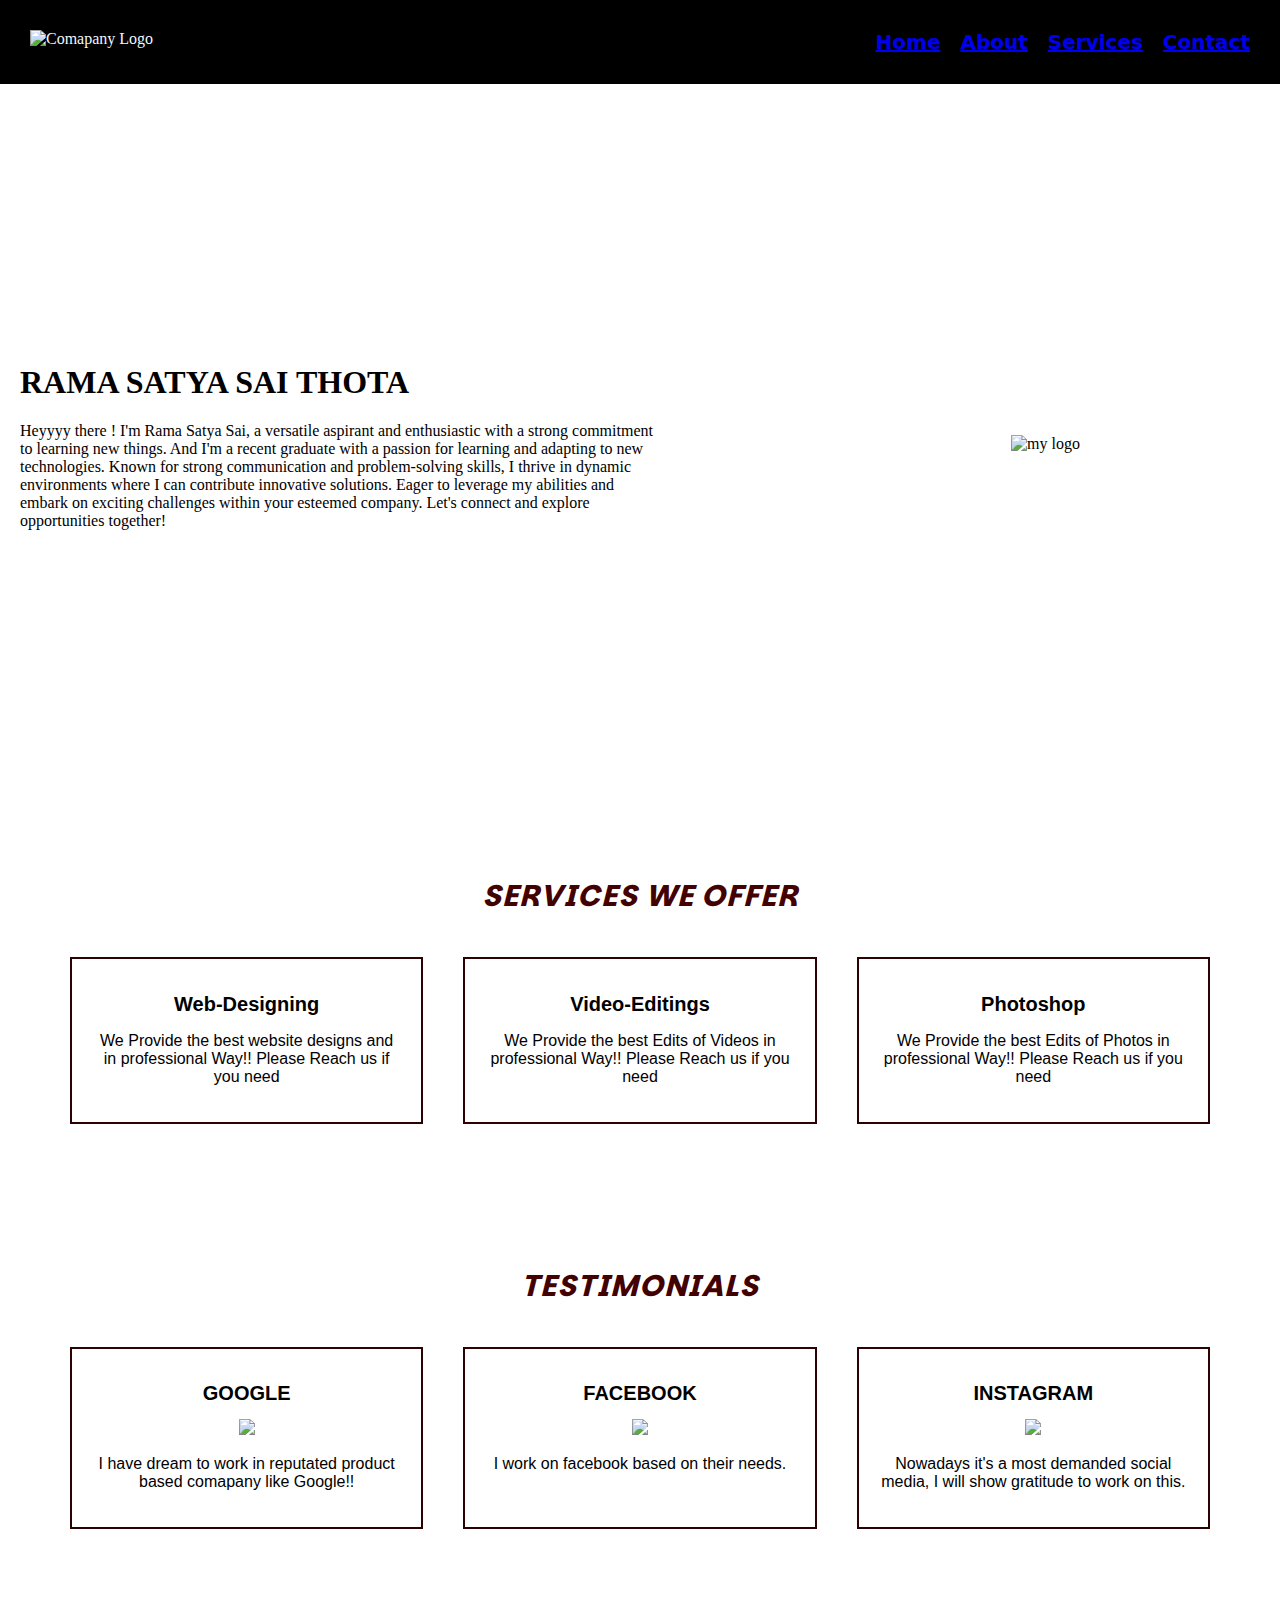
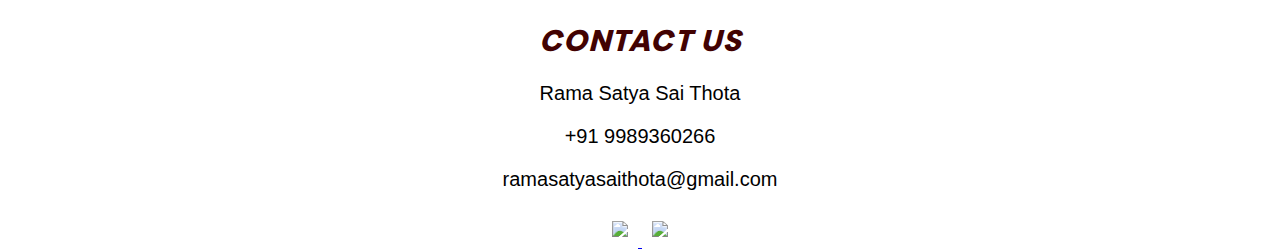
==== index.html @ 17ec9e81 "Add files via upload" ====
<!DOCTYPE html>
<html lang="en">

    <meta charset="UTF-8">
    <meta name="viewport" content="width=device-width, initial-scale=1.0">
    <title>Document</title>
    <link rel="stylesheet" href="style.css">
</head>
<body>
    <div class="navbar">
        <div class="navbar-left">
            <img class="logo-image" src="https://www.seoclerk.com/pics/558051-1Tuzbe1505232840.png" alt="Comapany Logo">
        </div>
            <div class="navbar-right">
                <a class="a-element" href="#home">Home</a>
                <a class="a-element" href="#about">About</a>
                <a class="a-element" href="#services">Services</a>
                <a class="a-element" href="#contact">Contact</a>
            </div>
    </div>
    <div class="Home" id="home">
        <div class="Home-left">
           <h1>RAMA SATYA SAI THOTA</h1>
           <p>Heyyyy there !
            I'm Rama Satya Sai, a versatile aspirant and enthusiastic with a strong commitment to learning new things.
            And I'm a recent graduate with a passion for learning and adapting to new technologies. Known for strong communication and problem-solving skills, I thrive in dynamic environments where I can contribute innovative solutions. Eager to leverage my abilities and embark on exciting challenges within your esteemed company. Let's connect and explore opportunities together!</p>
        </div>
        <div class="Home-right">
           <img  class="logo-img" src="https://www.tahiredits.in/wp-content/uploads/2021/06/PicsArt_06-12-08.40.56-1536x1536.png" alt="my logo" >
        </div>
        
    
    </div>
    <div class="Services" id="services">
        <h1 class="ser-h1">SERVICES WE OFFER</h1>
        <div class="services-sub-cont">
        <div class="services-card">
            <h1 class="sc-h1">Web-Designing</h1>
            <p class="sc-p">We Provide the best website designs and in professional Way!! Please Reach us if you need</p>
        </div>
        <div class="services-card">
            <h1 class="sc-h1">Video-Editings</h1>
            <p class="sc-p">We Provide the best Edits of Videos in professional Way!! Please Reach us if you need</p>
        </div>
        <div class="services-card">
            <h1 class="sc-h1">Photoshop</h1>
            <p class="sc-p">We Provide the best Edits of Photos in professional Way!! Please Reach us if you need</p>
        </div>



        </div>


    </div>
    <div class="Services">
        <h1 class="ser-h1">TESTIMONIALS</h1>
        <div class="services-sub-cont">
        <div class="services-card">
            <h1 class="sc-h1">GOOGLE</h1>
            <img src="https://imagepng.org/wp-content/uploads/2019/08/google-icon.png" class="test-logo">
            <p class="sc-p">I have dream to work in reputated product based comapany like Google!!</p>
        </div>
        <div class="services-card">
            <h1 class="sc-h1">FACEBOOK</h1>
            <img src="https://www.facebook.com/images/fb_icon_325x325.png" class="test-logo">
            <p class="sc-p">I work on facebook based on their needs.</p>
        </div>
        <div class="services-card">
            <h1 class="sc-h1">INSTAGRAM</h1>
            <img src="https://freepngimg.com/download/logo/69768-logo-computer-layout-instagram-icons-png-file-hd.png" class="test-logo">
            <p class="sc-p">Nowadays it's a most demanded social media, I will show gratitude to work on this.</p>
        </div>



        </div>


    </div>
    <div class="Contact" id="contact">
        <h1 class="ser-h1">CONTACT US</h1>
        <div class="Contact-info">
            <p>Rama Satya Sai Thota</p>
            <p>+91 9989360266</p>
            <p>ramasatyasaithota@gmail.com</p>
        </div>
        <div class="social-icons">
            <div class="social-icon">
                <a href="https://www.instagram.com/_mr.rama._/">
                <img src="https://freepngimg.com/download/logo/69768-logo-computer-layout-instagram-icons-png-file-hd.png" class="social-icon-img">
                </a>
                 <a href="https://www.linkedin.com/in/rama-satya-sai-thota-a51268256?utm_source=share&utm_campaign=share_via&utm_content=profile&utm_medium=android_app">
                    <img src="https://pngimg.com/uploads/linkedIn/linkedIn_PNG8.png" class="social-icon-img">
                 </a>  
            </div>
        </div>

    </div>
</body>
</html>
---- style.css ----
@import url('https://fonts.googleapis.com/css2?family=Fira+Code:wght@300..700&family=Open+Sans:ital,wght@0,300..800;1,300..800&family=Parkinsans:wght@300..800&display=swap');
body {
 margin:0px
}
.navbar {
    margin: 0px;
    display: flex;
    flex-direction: row;
    justify-content: space-between;
    background-color: black;
    color:aliceblue;
}
.navbar-left {
    padding: 30px;   
}
.logo-image {
    height: 200px;
}
.navbar-right {
    padding: 20px;
    display: flex;
    flex-direction: row;
    align-items: center;
    text-align: right;
}
.a-element {
    padding: 10px;
    font-family: system-ui, -apple-system, BlinkMacSystemFont, 'Segoe UI', Roboto, Oxygen, Ubuntu, Cantarell, 'Open Sans', 'Helvetica Neue', sans-serif;
    font-size: 20px;
    font-weight: bold;
}
.Home {
    display: flex;
    flex-direction: row;
    align-items: center;
    justify-content: space-between;
    height: 80vh;
}
.Home-left {
    width: 50vw;
    text-align: left;
    padding-left: 20px;
}
.Home-right {
    padding-left: 200px;
}
.logo-img {
    height: 300px;
    padding-right: 200px;
}
.Services {
    padding: 50px;
    text-align: center;

}
.ser-h1 {
    font-family: "Parkinsans", sans-serif; 
    color:rgb(66, 2, 2);
    letter-spacing: 1px;
    font-size: 30px;
    font-style: italic;
}
.services-sub-cont {
    display: flex;
    flex-direction: row;
}
.services-card {
    border: 2px rgb(44, 1, 1) solid;
    margin: 20px;
    padding:20px;
    width:400px;
    
}
.sc-h1 {
    font-family: "Montserrat", sans-serif;
    font-size: 20px;
}
.sc-p {
    font-family: "Encode Sans", sans-serif;
}
.Contact {
    text-align: center;
}
.Contact-info {
    font-family: "Montserrat", sans-serif;
    font-size: 20px;
}
.social-icon-img {
    height: 50px;
    padding: 10px;
}
.test-logo {
    height:50px
}
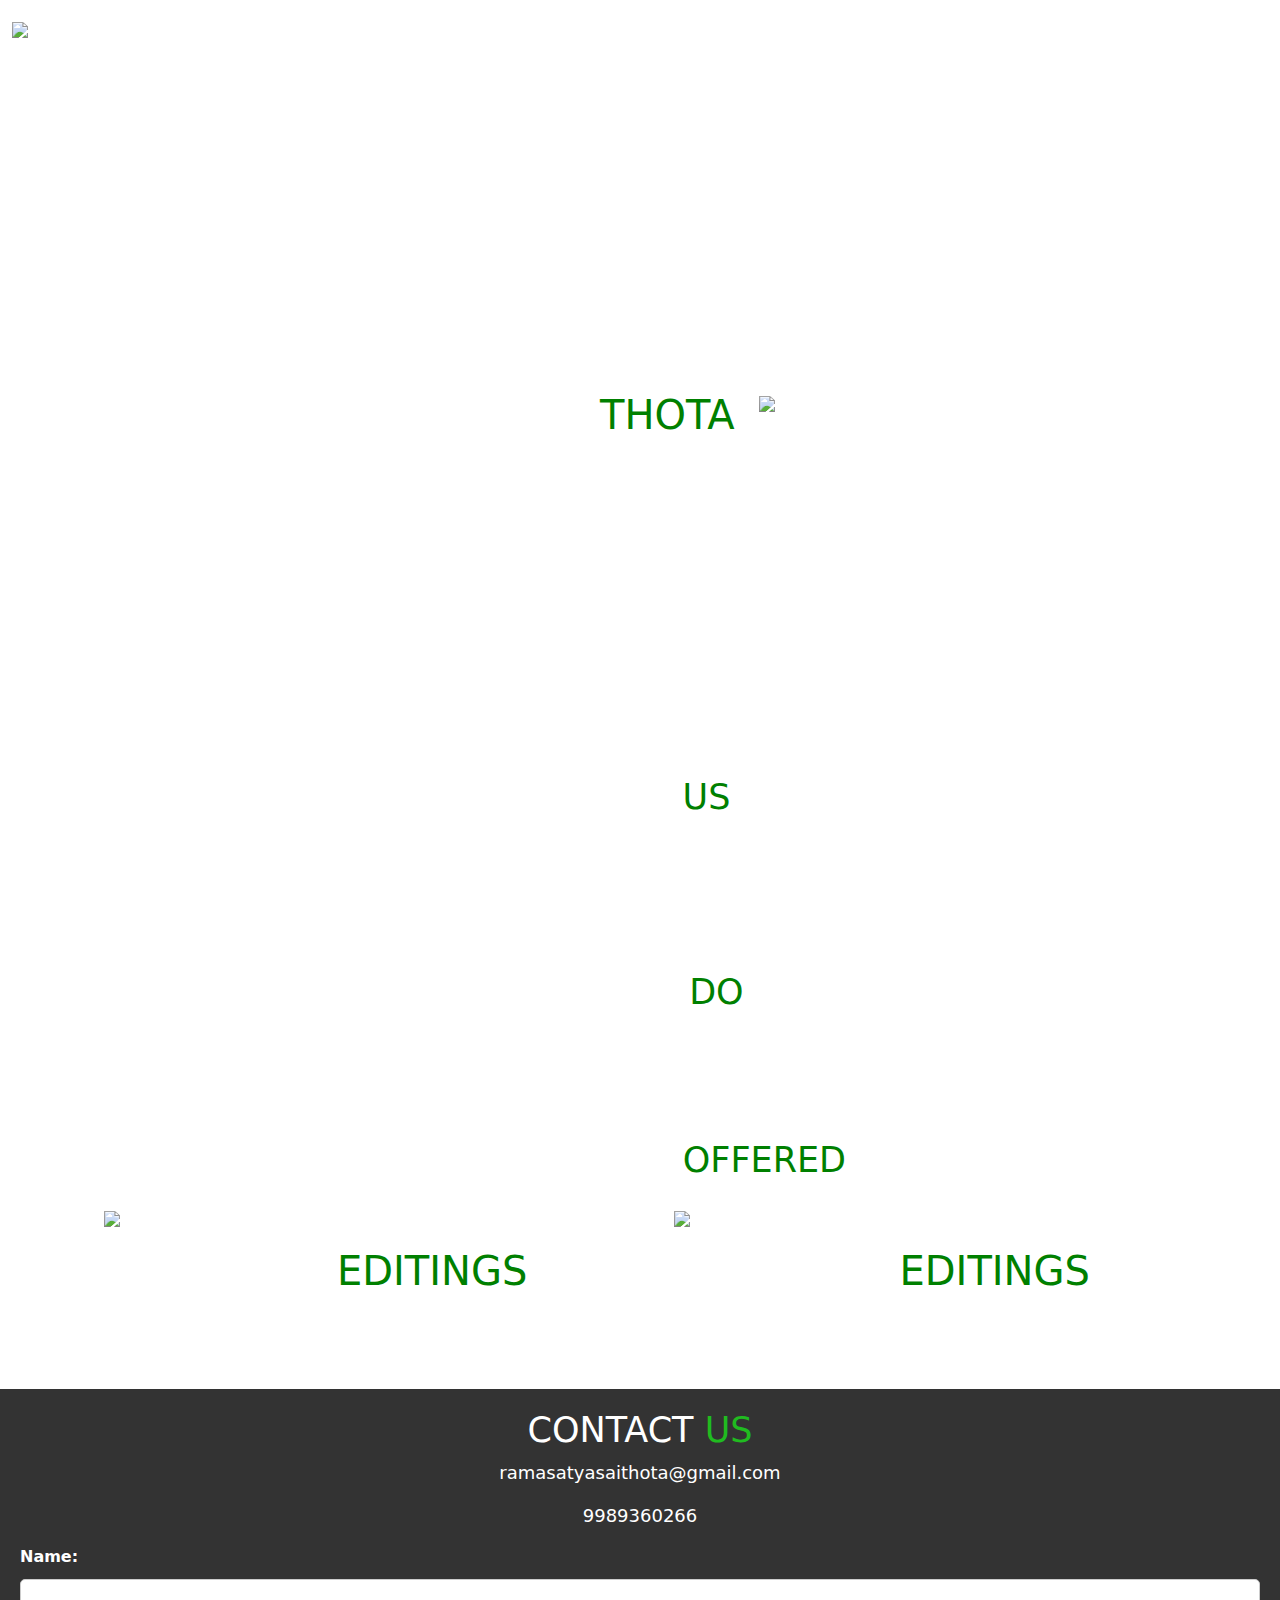
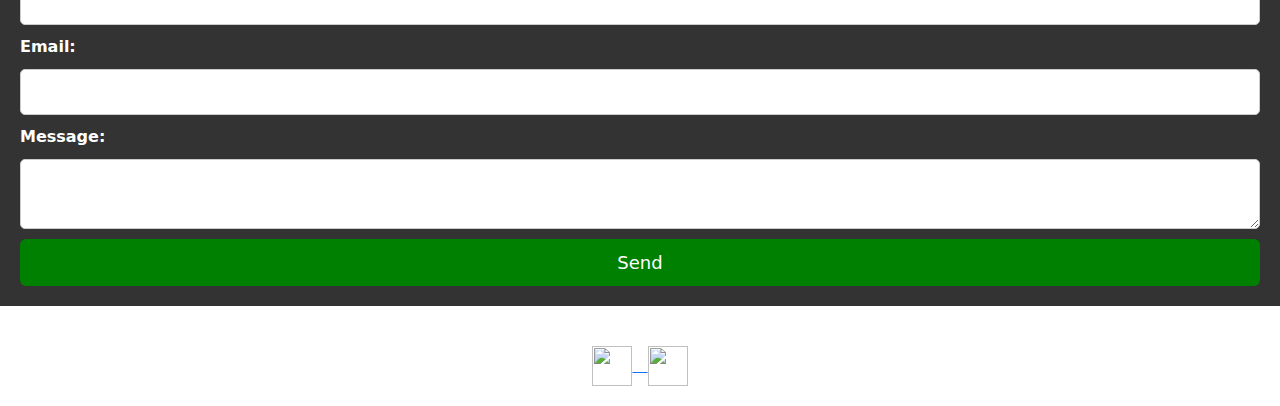
==== commit d311bfca: "Add files via upload" ====
--- a/index.html
+++ b/index.html
@@ -1,101 +1,143 @@
-<!DOCTYPE html>
+<!doctype html>
 <html lang="en">
+  <head>
+    <meta charset="utf-8">
+    <meta name="viewport" content="width=device-width, initial-scale=1">
+    <title>Bootstrap demo</title>
+    <link href="https://cdn.jsdelivr.net/npm/bootstrap@5.3.3/dist/css/bootstrap.min.css" rel="stylesheet" integrity="sha384-QWTKZyjpPEjISv5WaRU9OFeRpok6YctnYmDr5pNlyT2bRjXh0JMhjY6hW+ALEwIH" crossorigin="anonymous">
+    <script src="https://cdn.jsdelivr.net/npm/@popperjs/core@2.11.8/dist/umd/popper.min.js" integrity="sha384-I7E8VVD/ismYTF4hNIPjVp/Zjvgyol6VFvRkX/vR+Vc4jQkC+hVqc2pM8ODewa9r" crossorigin="anonymous"></script>
+    <script src="https://cdn.jsdelivr.net/npm/bootstrap@5.3.3/dist/js/bootstrap.min.js" integrity="sha384-0pUGZvbkm6XF6gxjEnlmuGrJXVbNuzT9qBBavbLwCsOGabYfZo0T0to5eqruptLy" crossorigin="anonymous"></script>
+    <link rel="stylesheet" href="style.css">
+<script src="https://cdn.jsdelivr.net/npm/bootstrap@5.3.3/dist/js/bootstrap.bundle.min.js"></script>
 
-    <meta charset="UTF-8">
-    <meta name="viewport" content="width=device-width, initial-scale=1.0">
-    <title>Document</title>
-    <link rel="stylesheet" href="style.css">
 </head>
-<body>
-    <div class="navbar">
-        <div class="navbar-left">
-            <img class="logo-image" src="https://www.seoclerk.com/pics/558051-1Tuzbe1505232840.png" alt="Comapany Logo">
-        </div>
-            <div class="navbar-right">
-                <a class="a-element" href="#home">Home</a>
-                <a class="a-element" href="#about">About</a>
-                <a class="a-element" href="#services">Services</a>
-                <a class="a-element" href="#contact">Contact</a>
+  <body>
+    <div class="body">
+      <div class="navbar-section">
+        <nav class="navbar navbar-expand-lg bg-transparent">
+            <div class="container-fluid">
+                <a class="navbar-brand" href="#">
+                    <img src="https://logos.textgiraffe.com/logos/logo-name/Rama-designstyle-colors-m.png" class="nav-logo">
+                </a>
+                <button class="navbar-toggler" type="button" data-bs-toggle="collapse" data-bs-target="#navbarNav" aria-controls="navbarNav" aria-expanded="false" aria-label="Toggle navigation">
+                    <span class="navbar-toggler-icon"></span>
+                </button>
+                <div class="collapse navbar-collapse" id="navbarNav">
+                    <ul class="navbar-nav anchor">
+                        <li class="nav-item">
+                            <a class="nav-link item-nav" href="#home">HOME</a>
+                        </li>
+                        <li class="nav-item">
+                            <a class="nav-link item-nav" href="#about">ABOUT</a>
+                        </li>
+                        <li class="nav-item">
+                            <a class="nav-link item-nav" href="#projects">PROJECTS</a>
+                        </li>
+                        <li class="nav-item">
+                            <a class="nav-link item-nav" href="#services">SERVICES</a>
+                        </li>
+                        <li class="nav-item">
+                            <a class="nav-link item-nav" href="#contact">CONTACT</a>
+                        </li>
+                    </ul>
+                </div>
             </div>
+        </nav>
     </div>
-    <div class="Home" id="home">
-        <div class="Home-left">
-           <h1>RAMA SATYA SAI THOTA</h1>
-           <p>Heyyyy there !
-            I'm Rama Satya Sai, a versatile aspirant and enthusiastic with a strong commitment to learning new things.
-            And I'm a recent graduate with a passion for learning and adapting to new technologies. Known for strong communication and problem-solving skills, I thrive in dynamic environments where I can contribute innovative solutions. Eager to leverage my abilities and embark on exciting challenges within your esteemed company. Let's connect and explore opportunities together!</p>
-        </div>
-        <div class="Home-right">
-           <img  class="logo-img" src="https://www.tahiredits.in/wp-content/uploads/2021/06/PicsArt_06-12-08.40.56-1536x1536.png" alt="my logo" >
-        </div>
-        
     
-    </div>
-    <div class="Services" id="services">
-        <h1 class="ser-h1">SERVICES WE OFFER</h1>
-        <div class="services-sub-cont">
-        <div class="services-card">
-            <h1 class="sc-h1">Web-Designing</h1>
-            <p class="sc-p">We Provide the best website designs and in professional Way!! Please Reach us if you need</p>
-        </div>
-        <div class="services-card">
-            <h1 class="sc-h1">Video-Editings</h1>
-            <p class="sc-p">We Provide the best Edits of Videos in professional Way!! Please Reach us if you need</p>
-        </div>
-        <div class="services-card">
-            <h1 class="sc-h1">Photoshop</h1>
-            <p class="sc-p">We Provide the best Edits of Photos in professional Way!! Please Reach us if you need</p>
+        <div class="body-section d-flex flex-column justify-content-center">
+            <div class="container-fluid">
+                <div class="row">
+                    <div class="box-left col-7">
+                    <h1>RAMA SATYA SAI   <span style="color:green;">THOTA</span></h1>
+                    <p class="home-para" id="home">Heyyyy there !
+                        I'm Rama Satya Sai, a versatile aspirant and enthusiastic with a strong commitment to learning new things.
+                        And I'm a recent graduate with a passion for learning and adapting to new technologies. Known for strong communication and problem-solving skills, I thrive in dynamic environments where I can contribute innovative solutions. Eager to leverage my abilities and embark on exciting challenges within your esteemed company. Let's connect and explore opportunities together!</p>
+                    </div>
+                    <div class="box-right col-5">
+                    <img src="https://res.cloudinary.com/dx6yac9u4/image/upload/v1733158187/14_1_-modified_qofid1.png">
+                    </div>
+                </div>
+            </div>
         </div>
 
-
+        <div class="about-us">
+          <div class="row">
+            <div class="col-12">
+              <h1 class="what-h1" id="about"> ABOUT <span style="color:green;">US</span></h1>
+              <p class="what-p">Hey!! This is Rama, I'm from Andhra Pradesh and I'm passionate about to learn new things everytime and invest my time to something to learn from anyone who has knowledge and share my knowledge what I know to everyone,A kind-hearted person..</p>
+            </div>
+          </div>
 
         </div>
 
-
-    </div>
-    <div class="Services">
-        <h1 class="ser-h1">TESTIMONIALS</h1>
-        <div class="services-sub-cont">
-        <div class="services-card">
-            <h1 class="sc-h1">GOOGLE</h1>
-            <img src="https://imagepng.org/wp-content/uploads/2019/08/google-icon.png" class="test-logo">
-            <p class="sc-p">I have dream to work in reputated product based comapany like Google!!</p>
-        </div>
-        <div class="services-card">
-            <h1 class="sc-h1">FACEBOOK</h1>
-            <img src="https://www.facebook.com/images/fb_icon_325x325.png" class="test-logo">
-            <p class="sc-p">I work on facebook based on their needs.</p>
-        </div>
-        <div class="services-card">
-            <h1 class="sc-h1">INSTAGRAM</h1>
-            <img src="https://freepngimg.com/download/logo/69768-logo-computer-layout-instagram-icons-png-file-hd.png" class="test-logo">
-            <p class="sc-p">Nowadays it's a most demanded social media, I will show gratitude to work on this.</p>
-        </div>
-
-
+        <div class="what-we-do m-5">
+          <div class="row">
+            <div class="col-12">
+              <h1 class="what-h1"> WHAT WE <span style="color:green;">DO</span> ?</h1>
+              <p class="what-p">Yeah we do Website Designs and Photo Editings and Video Editings in a professional way that looks very attractive and cinematic style and also we do Thumbnail Designs...</p>
+            </div>
+          </div>
 
         </div>
 
+        <div class="services">
+          <div class="container">
+            <div class="row">
+              <div class="col-12">
+                <h1 class="what-h1" id="services"> SERVICES WE <span style="color:green;"> OFFERED</span></h1> 
+              </div>
+              <div class="col-6">
+                <div class="card">
+                  <img src="https://res.cloudinary.com/dx6yac9u4/image/upload/v1733206591/EDITORY_mxk7ig.png">
+                  <h1 class="card-h1">PHOTO<span style="color:green;"> EDITINGS</span></h1>
+                  <p class="card-p">We do all type of Photo Edits like Manipulation, Color Grading, Retouch..etc</p>
+                </div>
+                </div>
+                <div class="col-6">
+                  <div class="card">
+                    <img src="https://res.cloudinary.com/dx6yac9u4/image/upload/v1733206824/EDITORY_1_m5at3z.png">
+                    <h1 class="card-h1">VIDEO<span style="color:green;"> EDITINGS</span></h1>
+                    <p class="card-p">We do all type of Video Edits like Vlogs, Reels, Intros, Cinematic Videos..etc</p>
+                  </div>
+             
+            </div>
+          </div>
+        </div>
+
+        <div class="contact-section">
+      
+          <h1 class="what-h1">CONTACT <span style="color: rgb(32, 187, 32)"> US</span></h1>
+          <p class="con-p" id="contact"> ramasatyasaithota@gmail.com</p>
+          <p class="con-p"> 9989360266</p>
+          <form action="/contact" method="POST" class="contact-form">
+              <label for="name">Name:</label>
+              <input type="text" id="name" name="name" required>
+      
+              <label for="email">Email:</label>
+              <input type="email" id="email" name="email" required>
+      
+              <label for="message">Message:</label>
+              <textarea id="message" name="message" required></textarea>
+      
+              <button type="submit" class="btn btn-success">Send</button>
+          </form>
+      </div>
+
+      <div class="social-icons">
+        <div class="social-icon">
+            <a href="https://www.instagram.com/_mr.rama._/">
+            <img src="https://freepngimg.com/download/logo/69768-logo-computer-layout-instagram-icons-png-file-hd.png" class="icon">
+            </a>
+             <a href="https://www.linkedin.com/in/rama-satya-sai-thota-a51268256?utm_source=share&utm_campaign=share_via&utm_content=profile&utm_medium=android_app">
+                <img src="https://pngimg.com/uploads/linkedIn/linkedIn_PNG8.png" class="icon">
+             </a>  
+        </div>
+    
+      
 
     </div>
-    <div class="Contact" id="contact">
-        <h1 class="ser-h1">CONTACT US</h1>
-        <div class="Contact-info">
-            <p>Rama Satya Sai Thota</p>
-            <p>+91 9989360266</p>
-            <p>ramasatyasaithota@gmail.com</p>
-        </div>
-        <div class="social-icons">
-            <div class="social-icon">
-                <a href="https://www.instagram.com/_mr.rama._/">
-                <img src="https://freepngimg.com/download/logo/69768-logo-computer-layout-instagram-icons-png-file-hd.png" class="social-icon-img">
-                </a>
-                 <a href="https://www.linkedin.com/in/rama-satya-sai-thota-a51268256?utm_source=share&utm_campaign=share_via&utm_content=profile&utm_medium=android_app">
-                    <img src="https://pngimg.com/uploads/linkedIn/linkedIn_PNG8.png" class="social-icon-img">
-                 </a>  
-            </div>
-        </div>
 
-    </div>
-</body>
+    <script src="https://cdn.jsdelivr.net/npm/bootstrap@5.3.3/dist/js/bootstrap.bundle.min.js" integrity="sha384-YvpcrYf0tY3lHB60NNkmXc5s9fDVZLESaAA55NDzOxhy9GkcIdslK1eN7N6jIeHz" crossorigin="anonymous"></script>
+  </body>
 </html>--- a/style.css
+++ b/style.css
@@ -1,94 +1,206 @@
-@import url('https://fonts.googleapis.com/css2?family=Fira+Code:wght@300..700&family=Open+Sans:ital,wght@0,300..800;1,300..800&family=Parkinsans:wght@300..800&display=swap');
+
+@import url('https://fonts.googleapis.com/css2?family=Fira+Code:wght@300..700&family=Montserrat:ital,wght@0,100..900;1,100..900&family=Open+Sans:ital,wght@0,300..800;1,300..800&family=Oswald:wght@200..700&family=Parkinsans:wght@300..800&display=swap');
 body {
- margin:0px
-}
-.navbar {
-    margin: 0px;
+    margin:0px;
+}
+.nav-logo {
+    height: 80px;
+}
+.body {
+    
+    background-image: url('https://dm0qx8t0i9gc9.cloudfront.net/thumbnails/video/PDaTSuJ/videoblocks-4k-3069-blue_rlj8lu5nu_thumbnail-1080_01.png');
+}
+.item-nav {
     display: flex;
     flex-direction: row;
-    justify-content: space-between;
-    background-color: black;
-    color:aliceblue;
-}
-.navbar-left {
-    padding: 30px;   
-}
-.logo-image {
-    height: 200px;
-}
-.navbar-right {
-    padding: 20px;
+    color: white;
+    font-family: 'Poppins', sans-serif;
+}
+.item-nav:hover {
+    color:rgb(86, 221, 86);
+}
+.anchor {
+    margin-left: auto;
+}
+.body-section {
+    height: 80vh;
+   
+}
+.box-left {
+    color: white;
+    height:50px;
+    font-family: 'Encode Sans' sans-serif;
+    text-align: right;
+    padding-left: 200px;
+}
+.home-para {
+    font-family: 'Gabarito', cursive;
+    font-size: 20px;
+}
+.what-h1 {
+    color: white;
+    text-align: center;
+    font-family: 'DM Sans' sans-serif;
+    font-size: 35px;
+}
+.what-p {
+    color: white;
+    text-align: center;
+    font-family: 'Montserrat' sans-serif;
+    font-size: 18px;
+    padding-left: 100px;
+    padding-right: 100px;
+}
+.card {
+    color: white;
+    background-color: transparent;
+    border: 2px white solid;
+    padding: 20px;
+}
+.card-h1 {
+    padding-top: 20px;
+    text-align: center;
+}
+.card-p {
+    text-align: center;
+}
+.col-6:hover {
+    color:rgb(36, 182, 36);
+}
+.card:hover {
+    transform: scale(1.05);
+    transition: all 0.3s ease;
+    box-shadow: 0px 4px 10px rgba(0, 0, 0, 0.3);
+}
+html {
+    scroll-behavior: smooth;
+}
+.col-5:hover {
+        transform: scale(1.05);
+        transition: all 0.3s ease;
+        box-shadow: 0px 4px 10px rgba(0, 0, 0, 0.3);
+}
+.contact-section {
+    padding: 20px;
+    background-color: rgba(0, 0, 0, 0.8);
+    color: white;
+}
+.contact-form {
     display: flex;
-    flex-direction: row;
-    align-items: center;
-    text-align: right;
-}
-.a-element {
+    flex-direction: column;
+    gap: 10px;
+}
+.contact-form label {
+    font-weight: bold;
+}
+.contact-form input, .contact-form textarea {
     padding: 10px;
-    font-family: system-ui, -apple-system, BlinkMacSystemFont, 'Segoe UI', Roboto, Oxygen, Ubuntu, Cantarell, 'Open Sans', 'Helvetica Neue', sans-serif;
-    font-size: 20px;
-    font-weight: bold;
-}
-.Home {
-    display: flex;
-    flex-direction: row;
-    align-items: center;
-    justify-content: space-between;
-    height: 80vh;
-}
-.Home-left {
-    width: 50vw;
-    text-align: left;
-    padding-left: 20px;
-}
-.Home-right {
-    padding-left: 200px;
-}
-.logo-img {
-    height: 300px;
-    padding-right: 200px;
-}
-.Services {
-    padding: 50px;
-    text-align: center;
-
-}
-.ser-h1 {
-    font-family: "Parkinsans", sans-serif; 
-    color:rgb(66, 2, 2);
-    letter-spacing: 1px;
-    font-size: 30px;
-    font-style: italic;
-}
-.services-sub-cont {
-    display: flex;
-    flex-direction: row;
-}
-.services-card {
-    border: 2px rgb(44, 1, 1) solid;
-    margin: 20px;
-    padding:20px;
-    width:400px;
-    
-}
-.sc-h1 {
-    font-family: "Montserrat", sans-serif;
-    font-size: 20px;
-}
-.sc-p {
-    font-family: "Encode Sans", sans-serif;
-}
-.Contact {
-    text-align: center;
-}
-.Contact-info {
-    font-family: "Montserrat", sans-serif;
-    font-size: 20px;
-}
-.social-icon-img {
-    height: 50px;
+    font-size: 16px;
+    border-radius: 5px;
+    border: 1px solid #ccc;
+}
+.contact-form button {
     padding: 10px;
-}
-.test-logo {
-    height:50px
-}
+    font-size: 18px;
+    background-color: green;
+    color: white;
+    border: none;
+    cursor: pointer;
+}
+.projects-container {
+    padding: 20px;
+    color: white;
+}
+.project-card {
+    background-color: rgba(0, 0, 0, 0.7);
+    padding: 20px;
+    margin: 15px;
+    border-radius: 10px;
+    text-align: center;
+    transition: transform 0.3s ease;
+}
+.project-card:hover {
+    transform: scale(1.05);
+    box-shadow: 0px 4px 10px rgba(0, 0, 0, 0.3);
+}
+.con-p {
+    text-align: center;
+    font-family: 'Montserrat' sans-serif;
+    font-size: 18px;
+
+}
+.con-p:hover {
+    color: rgb(35, 212, 35);
+}
+.navbar .nav-link.active {
+    color: green; /* Adjust to desired color */
+}
+.social-icons {
+     
+        display: flex;
+        justify-content: center; /* Centers items horizontally */
+        align-items: center;    /* Centers items vertically */
+        gap: 20px;              /* Adds spacing between icons */
+        margin-top: 20px;       /* Adjusts position from the top */
+        padding: 20px;
+        letter-spacing: 10px;  
+    }
+    
+    .icon {
+        width: 40px;            /* Set icon width */
+        height: 40px;           /* Set icon height */
+        transition: transform 0.3s ease; /* Smooth effect on hover */
+    }
+    
+    .icon:hover {
+        transform: scale(1.2);  /* Enlarges icon on hover */
+    }
+    
+
+const navLinks = document.querySelectorAll('.nav-link');
+navLinks.forEach(link => {
+    link.addEventListener('click', () => {
+        navLinks.forEach(l => l.classList.remove('active'));
+        link.classList.add('active');
+    });
+});
+
+.navbar {
+    position: sticky;
+    top: 0;
+    z-index: 1000;
+    background-color: rgba(0, 0, 0, 0.8); /* Transparent background */
+}
+
+.nav-logo {
+    height: 60px; /* Adjust the logo size */
+}
+
+.navbar-toggler {
+    border: none; /* Remove border around the toggle button */
+}
+
+.navbar-toggler-icon {
+    background-image: url("data:image/svg+xml,%3Csvg xmlns='http://www.w3.org/2000/svg' fill='%23fff' viewBox='0 0 30 30'%3E%3Cpath stroke='rgba(255, 255, 255, 0.5)' stroke-linecap='round' stroke-miterlimit='10' stroke-width='2' d='M4 7h22M4 15h22M4 23h22'/%3E%3C/svg%3E");
+    /* Default white lines for the toggle button */
+}
+
+.navbar-nav .nav-link {
+    color: white;
+    font-family: 'Poppins', sans-serif;
+}
+
+.navbar-nav .nav-link:hover {
+    color: #56dd56; /* Highlighted green on hover */
+}
+
+.navbar-nav .nav-link.active {
+    color: #56dd56; /* Highlight active link */
+}
+
+.collapse {
+    text-align: center; /* Center items in mobile view */
+}
+
+
+
